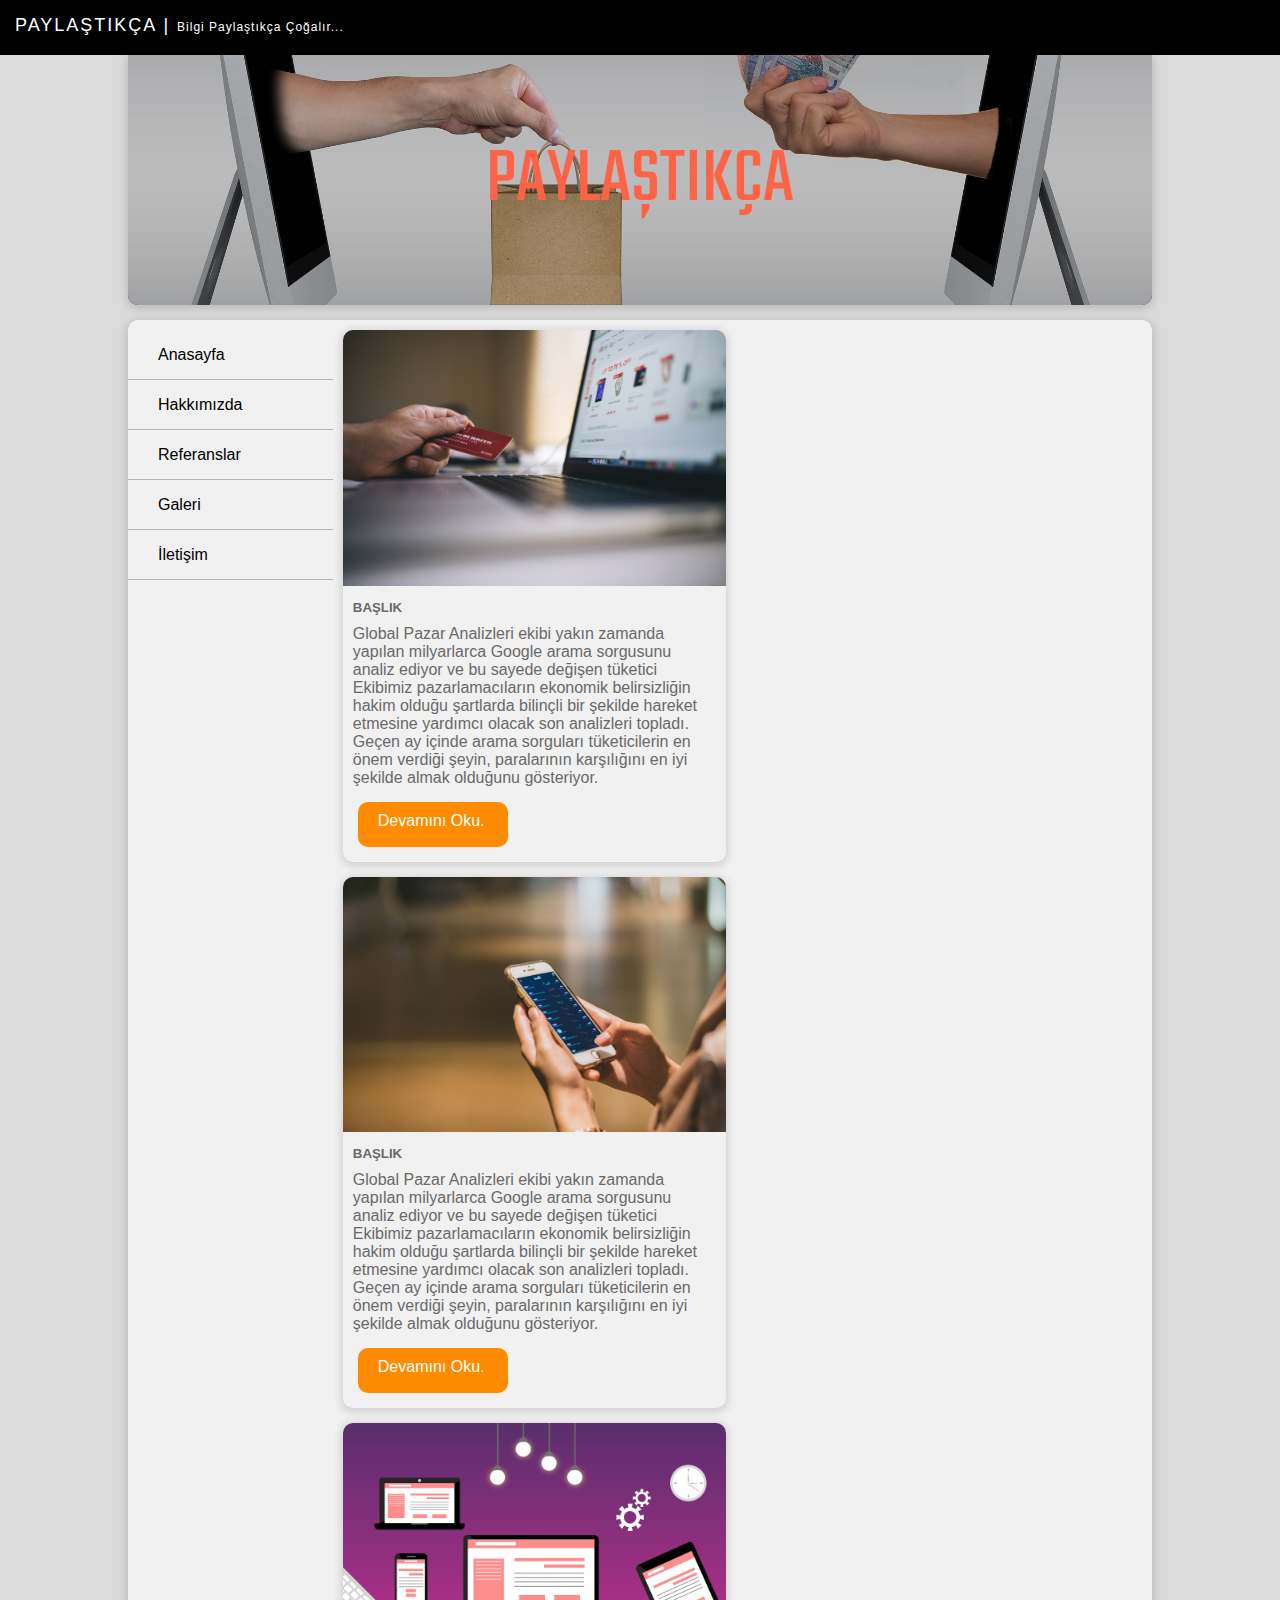
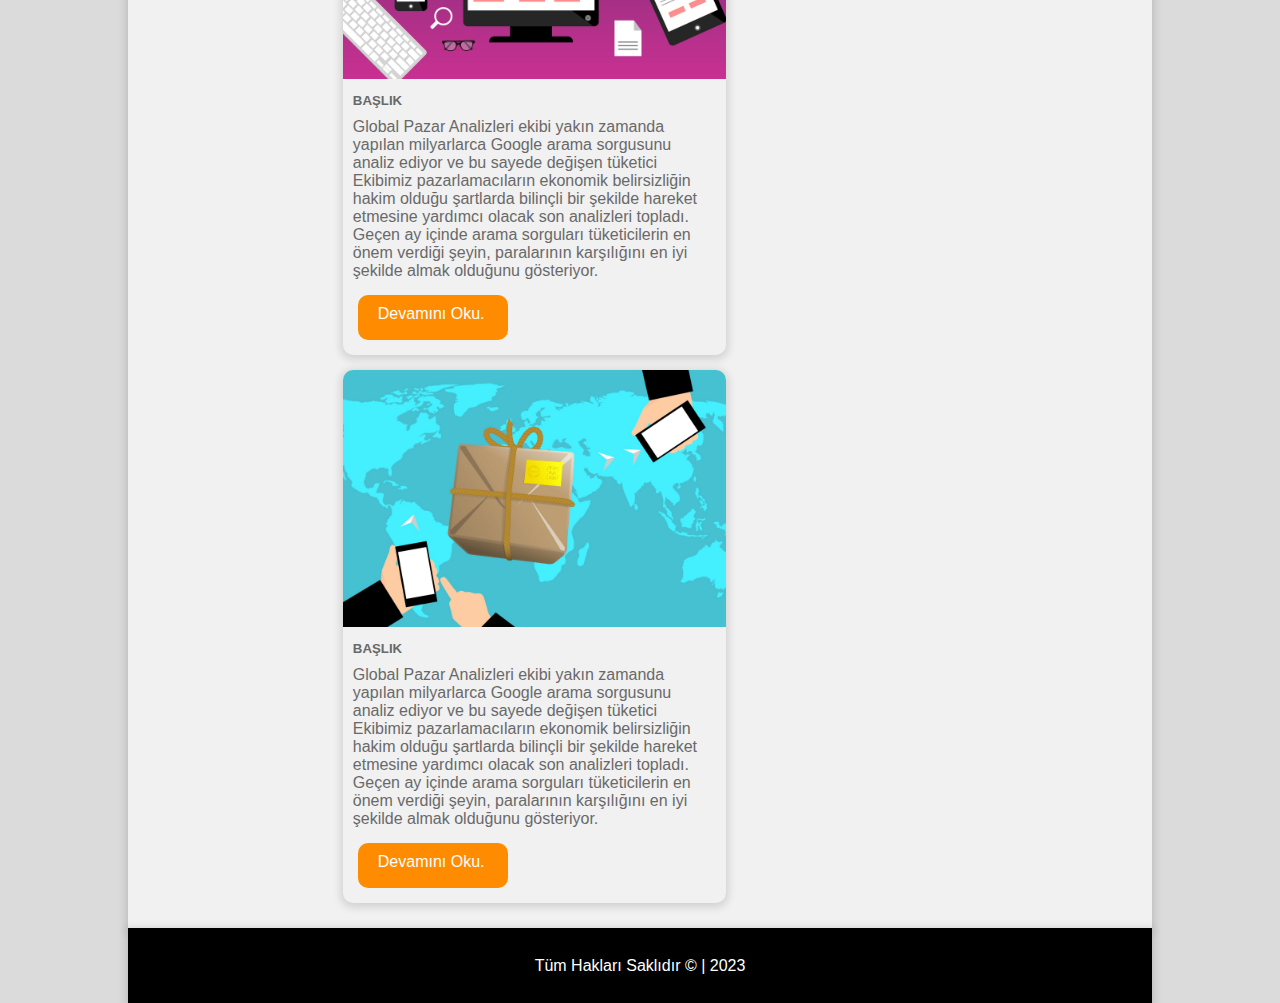
==== index.html @ f7d8ff38 "first commit" ====
<!DOCTYPE html>
<html lang="en">
<head>
    <meta charset="UTF-8">
    <meta http-equiv="X-UA-Compatible" content="IE=edge">
    <meta name="viewport" content="width=device-width, initial-scale=1.0">
    <title>Anasayfa</title>
    <link rel="stylesheet" href="style.css">
    <link href="https: //fonts.googleapis.com/css2? family= Oksijen ve display=swap" rel="stylesheet">
    <link rel="stylesheet" href="https://use.fontawesome.com/releases/v5.0.13/css/all.css" integrity="sha384-DNOHZ68U8hZfKXOrtjWvjxusGo9WQnrNx2sqG0tfsghAvtVlRW3tvkXWZh58N9jp" crossorigin="anonymous">
    <link href="https://fonts.googleapis.com/css2?family=Teko&display=swap" rel="stylesheet">
</head>
<body>
    <div class="social">

    <font>PAYLAŞTIKÇA | <span>Bilgi Paylaştıkça Çoğalır...</span></font>

    <i class="fas fa-search"></i>
    <i class="fab fa-facebook"></i>
    <i class="fab fa-instagram"></i>
    <i class="fab fa-twitter"></i>
    <i class="fab fa-google"></i>

    </div>

    <div class="container">
        <header>    
            <img class="headerResim" src="img/banner.jpg" alt="">
            <div class="centered">PAYLAŞTIKÇA</div>
        </header>

        <section>
            <nav>

                <ul>
                    
                    <li><a href="index.html"><i class="fas fa-home"></i>Anasayfa</a></li>
                    <li><a href="hakkimizda.html"><i class="fas fa-users"></i>Hakkımızda</a></li>
                    <li><a href="referanslar.html"><i class="fas fa-asterisk"></i>Referanslar</a></li>
                    <li><a href="galeri.html"><i class="fas fa-images"></i>Galeri</a></li>
                    <li><a href="iletisim.html"><i class="far fa-address-book"></i>İletişim</a></li>
                </ul>

            </nav>
            <main>
                <div class="icerik">

                    <img src="img/resim1.jpg" alt="" class="rsm">

                    <h5>BAŞLIK</h5>

                    <p class="icerikText"> Global Pazar Analizleri ekibi yakın zamanda yapılan milyarlarca 
                        Google arama sorgusunu analiz ediyor ve bu sayede değişen tüketici
                        Ekibimiz pazarlamacıların ekonomik belirsizliğin hakim olduğu 
                        şartlarda bilinçli bir şekilde hareket etmesine yardımcı
                         olacak son analizleri topladı.
                        Geçen ay içinde arama sorguları tüketicilerin en önem verdiği 
                        şeyin, paralarının karşılığını en iyi şekilde almak olduğunu 
                        gösteriyor. 
                        </p>
                        <a href="#" class="btnDevam"> Devamını Oku.</a>
                
                    </div>
                    <div class="icerik">

                        <img src="img/resim2.jpg" alt="" class="rsm">
    
                        <h5>BAŞLIK</h5>
    
                        <p class="icerikText"> Global Pazar Analizleri ekibi yakın zamanda yapılan milyarlarca 
                            Google arama sorgusunu analiz ediyor ve bu sayede değişen tüketici
                            Ekibimiz pazarlamacıların ekonomik belirsizliğin hakim olduğu 
                            şartlarda bilinçli bir şekilde hareket etmesine yardımcı
                             olacak son analizleri topladı.
                            Geçen ay içinde arama sorguları tüketicilerin en önem verdiği 
                            şeyin, paralarının karşılığını en iyi şekilde almak olduğunu 
                            gösteriyor. 
                            </p>
                            <a href="#" class="btnDevam"> Devamını Oku.</a>
                    
                        </div>
                        <div class="icerik">

                            <img src="img/resim3.jpg" alt="" class="rsm">
        
                            <h5>BAŞLIK</h5>
        
                            <p class="icerikText"> Global Pazar Analizleri ekibi yakın zamanda yapılan milyarlarca 
                                Google arama sorgusunu analiz ediyor ve bu sayede değişen tüketici
                                Ekibimiz pazarlamacıların ekonomik belirsizliğin hakim olduğu 
                                şartlarda bilinçli bir şekilde hareket etmesine yardımcı
                                 olacak son analizleri topladı.
                                Geçen ay içinde arama sorguları tüketicilerin en önem verdiği 
                                şeyin, paralarının karşılığını en iyi şekilde almak olduğunu 
                                gösteriyor. 
                                </p>
                                <a href="#" class="btnDevam"> Devamını Oku.</a>
                        
                            </div>
                            <div class="icerik">

                                <img src="img/resim4.jpg" alt="" class="rsm">
            
                                <h5>BAŞLIK</h5>
            
                                <p class="icerikText"> Global Pazar Analizleri ekibi yakın zamanda yapılan milyarlarca 
                                    Google arama sorgusunu analiz ediyor ve bu sayede değişen tüketici
                                    Ekibimiz pazarlamacıların ekonomik belirsizliğin hakim olduğu 
                                    şartlarda bilinçli bir şekilde hareket etmesine yardımcı
                                     olacak son analizleri topladı.
                                    Geçen ay içinde arama sorguları tüketicilerin en önem verdiği 
                                    şeyin, paralarının karşılığını en iyi şekilde almak olduğunu 
                                    gösteriyor. 
                                    </p>
                                    <a href="#" class="btnDevam"> Devamını Oku.</a>
                            
                                </div>
            </main>
        </section>

        <footer>Tüm Hakları Saklıdır &copy; | 2023</footer>
    </div>
    
</body>
</html>
---- style.css ----
*{
  box-sizing: border-box; 
}

body{
    margin: 0;
    padding: 0;
    background-color: #dbdbdb;
    font-family: 'Oxygen', sans-serif;
}

.social {
    background-color: black;
    color: white;
    height: 55px;
    width: 100%;
    position: sticky;
    top: 0;
    z-index: 1;
    font-size: 18px;
    text-align: right;
    padding: 15px;
    

}

font {
    float: left;
    letter-spacing: 2px;
}

span {
    font-size: 12px;
    letter-spacing: 1px;

}
.social i{
margin-right: 15px;

}

.social i:hover{
    opacity: 0.8;
    cursor: pointer;

}

.container {
    width: 80%;
    margin: auto;
    height: auto;
}

header {
    width: 100%;
    height: 250px;
    box-shadow: 0 2px 8px 2px rgba(20, 23, 28, .15);
    border-bottom-left-radius: 10px;
    border-bottom-right-radius: 10px;
    position: relative;
    color: white;
    font-family: 'Teko', sans-serif;
    font-size: 35px;
    background-color: black;
    margin-bottom: 5px;
}

.headerResim {
    width: 100%;
    height: 250px;
    border-bottom-left-radius: 10px;
    border-bottom-right-radius: 10px;
    opacity: 0.8;
    object-fit: cover;
}

.centered {
    position: absolute;
    top: 50%;
    left: 50%;
    transform: translate(-50%, -50%);
    font-size: 80px;
    color:tomato;
}

section {
    width: 100%;
    height: auto;
    background-color: #f1f1f1;
    border-top-left-radius: 10px;
    border-top-right-radius: 10px;
    box-shadow: 0 2px 8px 2px rgba(20, 23, 28, .15);
    margin-top: 15px;
    overflow: auto;
}

nav {
    width: 20%;
    float: left;
    margin-top: 10px;
    height: auto;
}

nav ul {
    width: auto;
    height: 100%;
    margin: 0;
    padding: 0;
}

nav li{
    list-style-type: none;
}

nav li a {
    height: 50px;
    line-height: 50px;
    text-decoration: none;
    color: black;
    border-bottom: 1px solid #b4b4b4;
    padding-left: 20px;
    display: block;
}

nav li a:hover {
    color:white;
    background-color: yellowgreen
}

i{
    margin-right: 10px;

}

main {
    float: left;
    height: auto;
    width: 80%;
    padding: 10px;
}

.icerik {
    width: 48%;
    height: auto;
    display: inline-block;
    margin-right: 15px;
    border-radius: 10px;
    box-shadow: 0 2px 8px 2px rgba(20, 23, 28, .15);
    margin-bottom: 15px;

}

.rsm {
    width: 100%;
    border-top-left-radius: 10px;
    border-top-right-radius: 10px;
    transition: opacity 0.8s;

}

.rsm:hover {
    opacity: 0.6;
}
h5 {
    margin: 10px;
    color: dimgray;
}

.icerikText {
    margin: 10px;
    color:dimgray;
}

.btnDevam:link {
    display: block;
    width: 150px;
    height: 45px;
    padding: 10px 20px;
    background-color:darkorange;
    color: white;
    text-decoration: none;
    margin: 15px;
    border-radius: 10px;
}

.btnDevam:hover {
    opacity: 0.8;
}

footer {
    width: 100%;
    height: 75px;
    background-color: black;
    color: white;
    line-height: 75px;
    text-align: center;
    box-shadow: 0 2px 8px 2px rgba(20, 23, 28, .15);

}

h1 {
    text-align: center;
    background-color: black;
    color: white;
    height: 50px;
    line-height: 50px;
    margin: 0 10px;
    border-radius: 10px;
    box-shadow: 0 2px 8px 2px rgba(20, 23, 28, .15);
}

.HakkimizdaRSM {
    width: 350px;
    height: 300px;
    float: left;
    border-radius: 10px;
    margin: 25px;
    margin-bottom: 30px;
}

.HakkimizdaRSM:hover {
    opacity: 0.6;
}

.hakYazi {
    margin-right: 15px;
    font-size: 15px;
    font-family: cambria;
    text-indent: 40px;
    color: #494949;
}

.referans {
    width: 31%;
    height: 300px;
    background-color: white;
    float: left;
    margin: 10px;
    border-radius: 5px;
    box-shadow: 0 2px 8px 2px rgba(20, 23, 28, .15);
}
.refResim {
    width: 100%;
    height: 180px;
    border-top-left-radius: 5px;
    border-bottom-right-radius: 5px;
    margin: 0;
    opacity: 0.6;
    transition: opacity 0.8s;
}
.refResim:hover {
    opacity: 1;
}

.refBaslik {
    font-size: 20px;
    display: inline-block;
    margin-top: -5px;
    color: black;
    text-align: center;
    height: 45px;
    line-height: 45px;
    background-color: #97c578;
    width: 100%;
}

.refDetay {
    text-align: center;
}

.galResim {
    width: 22%;
    height: 200px;
    border-radius: 5px;
    opacity: 0.8;
    box-shadow: 0 2px 8px 2px rgba(20, 23, 28, .15);
    margin: 10px;
    transition: all 0.6s;
    object-fit: cover;
}

.galResim:hover {
    opacity: 1;
    border: 5px solid white;
    cursor: pointer;

}

.link:link {
    text-decoration: none;

}

iframe {
    width: 98%;
    height: 350px;
    border-radius: 10px;
    margin-top: 10px;
    box-shadow: 0 2px 8px 2px rgba(20, 23, 28, .15);
    margin-left: 10px;
}

.section1 {
    width: 98%;
    height: auto;
    margin: auto;
    margin-top: 10px;
    background-color: #f2f2f2;
    padding: 10px;
}

.form {
    width: 49%;
    float: left;
    height: 380px;
    border: 1px  solid #d8d8d8;
    padding: 10px;
    margin-right: 10px;
}

.col25 {
    width: 25%;
    float: left;
    margin-top: 6px;

}

.col75 {
    width: 75%;
    float: left;
    margin-top: 6px;
}

label {
    padding: 12px 12px 12px 0;
    display: inline-block;
}
input[type=text] , textarea {
    width: 100%;
    padding: 12px;
    border: 1px solid  #ccc;
    border-radius: 4px;
}

.row:after {
    content: "";
    clear: both;
    display: block;
}

input[type=submit] {
    background-color: #4caf50;
    color: white;
    padding: 12px 20px;
    border: none;
    border-radius: 4px;
    float: right;
}

.adres {
    width: 49%;
    float: left;
    height: 380px;
    border: 1px  solid #d8d8d8;
    padding: 10px;
    
}

h2 {
    text-align: center;
}

.span1 {
    display: block;
    font-family: calibri;
    margin: 10px;
    letter-spacing: 1.5px;
    text-align: center;
    font-size: 16px;
}
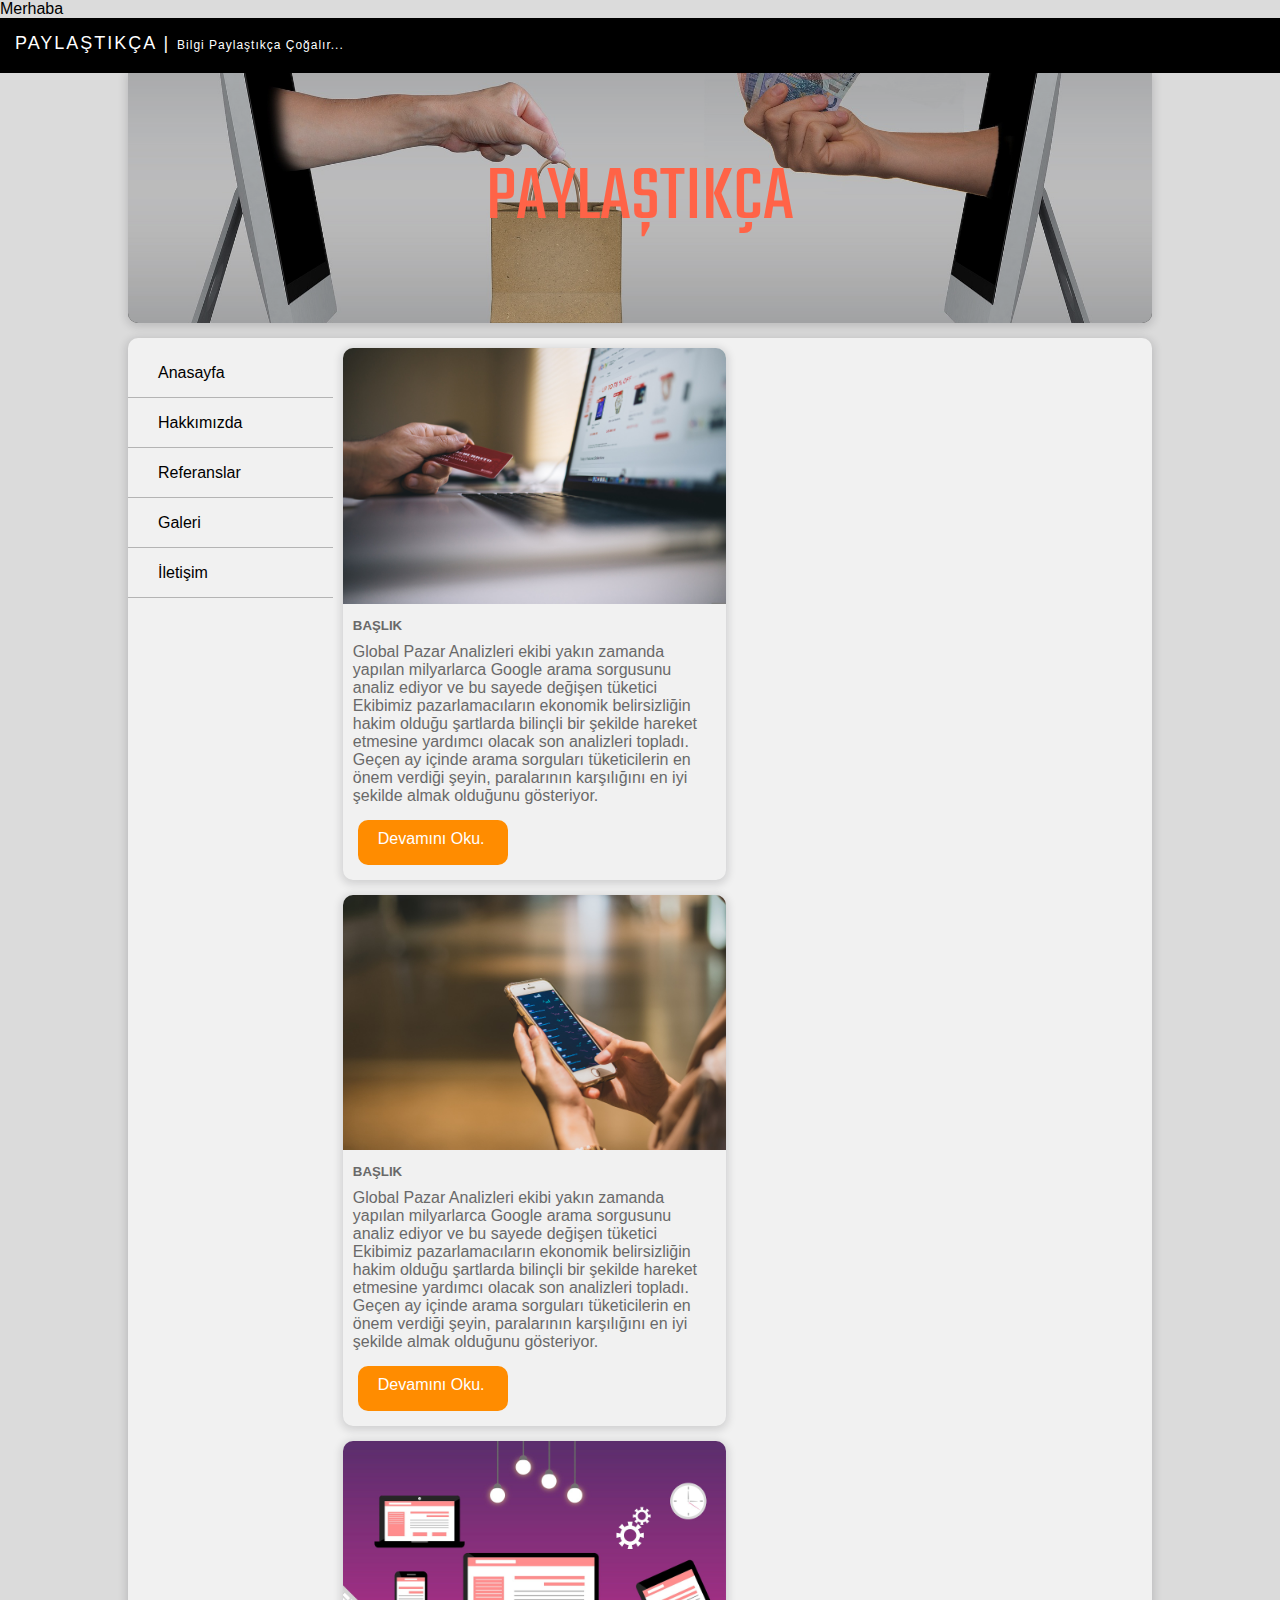
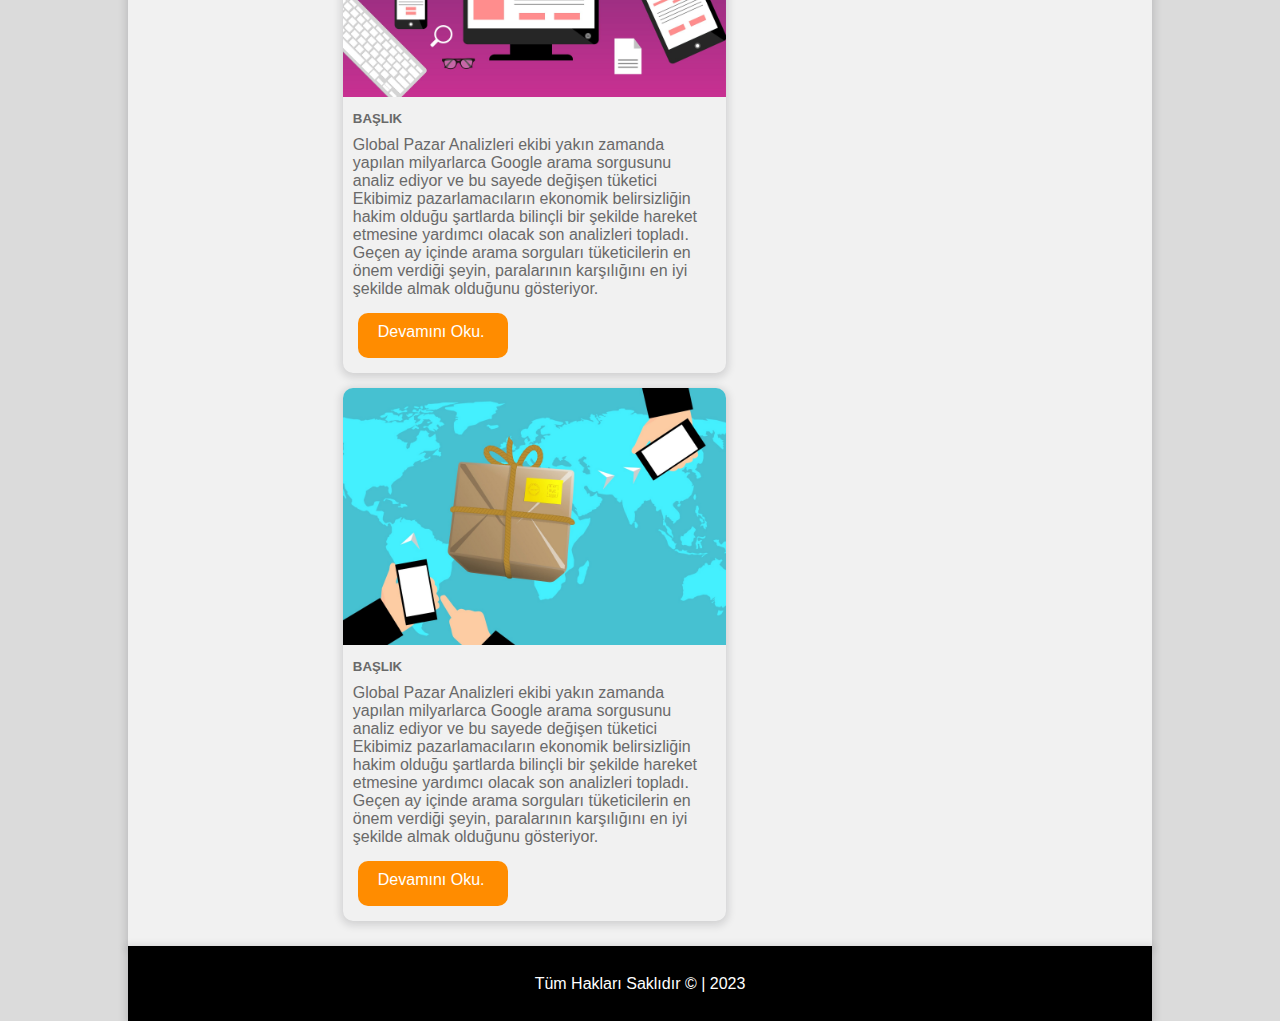
==== commit d9cbbf52: "hata giderildi" ====
--- a/index.html
+++ b/index.html
@@ -11,6 +11,7 @@
     <link href="https://fonts.googleapis.com/css2?family=Teko&display=swap" rel="stylesheet">
 </head>
 <body>
+    Merhaba
     <div class="social">
 
     <font>PAYLAŞTIKÇA | <span>Bilgi Paylaştıkça Çoğalır...</span></font>
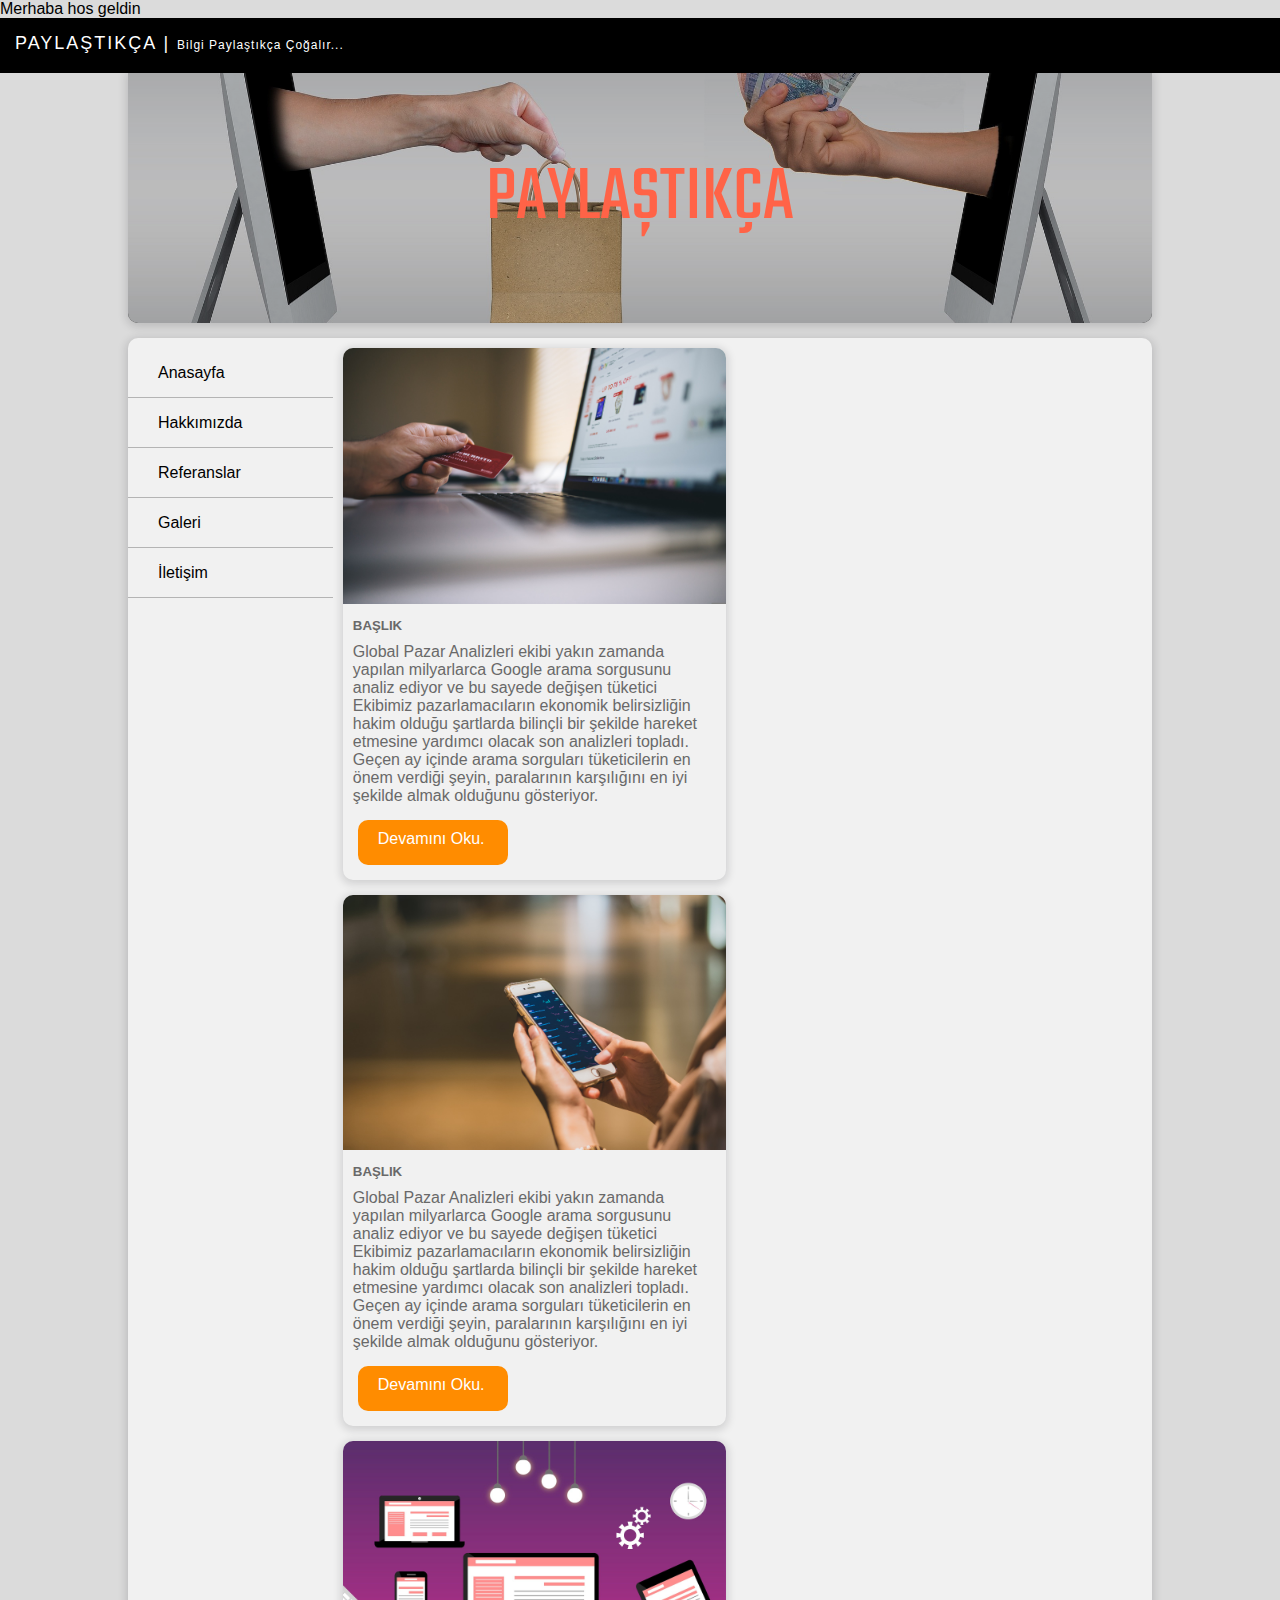
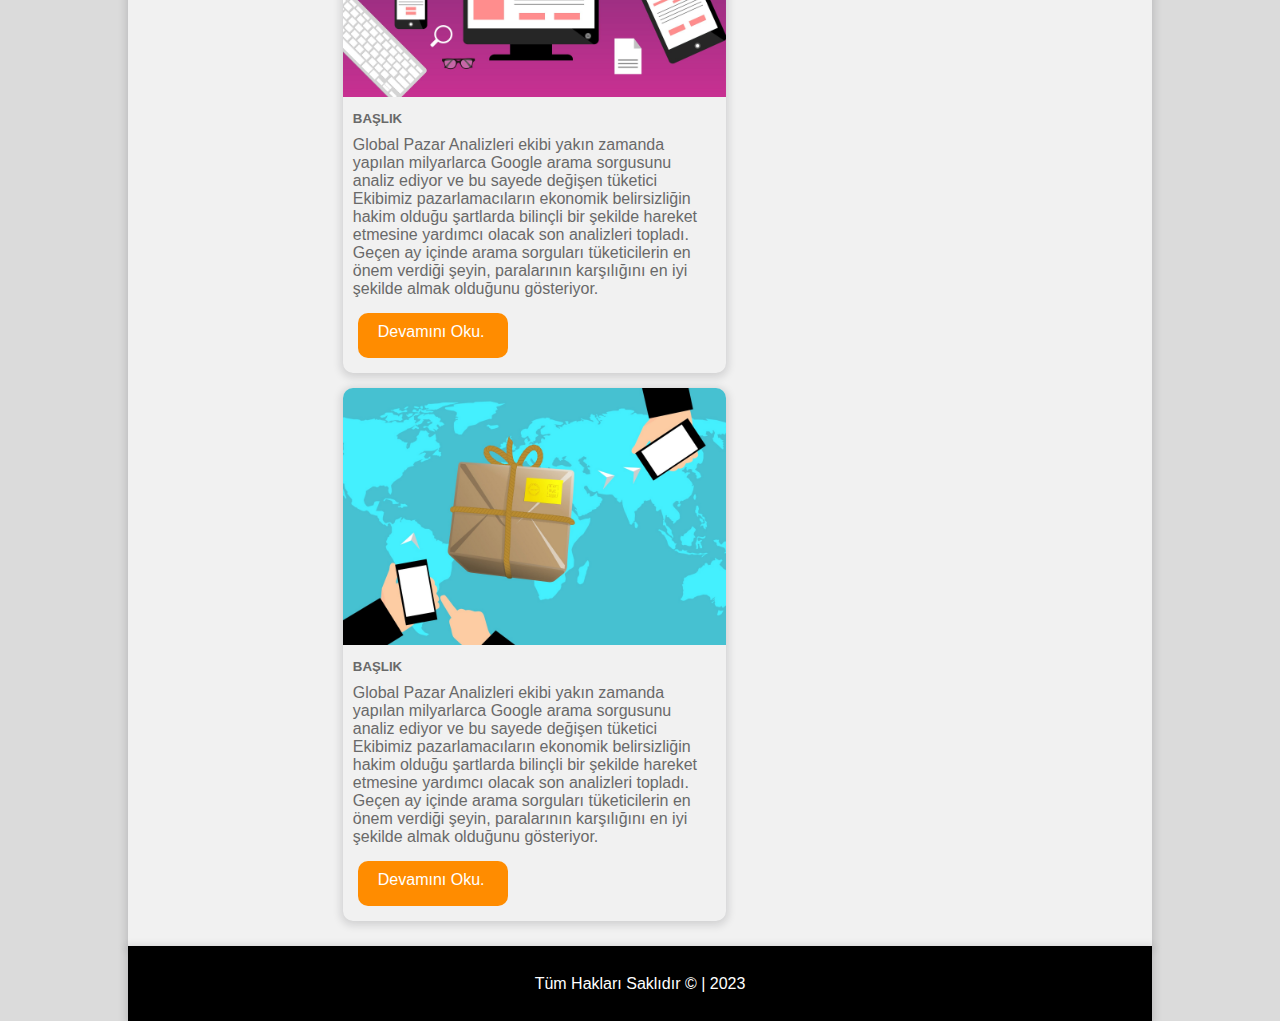
==== commit 05871ca1: "degisti" ====
--- a/index.html
+++ b/index.html
@@ -12,6 +12,7 @@
 </head>
 <body>
     Merhaba
+    hos geldin
     <div class="social">
 
     <font>PAYLAŞTIKÇA | <span>Bilgi Paylaştıkça Çoğalır...</span></font>
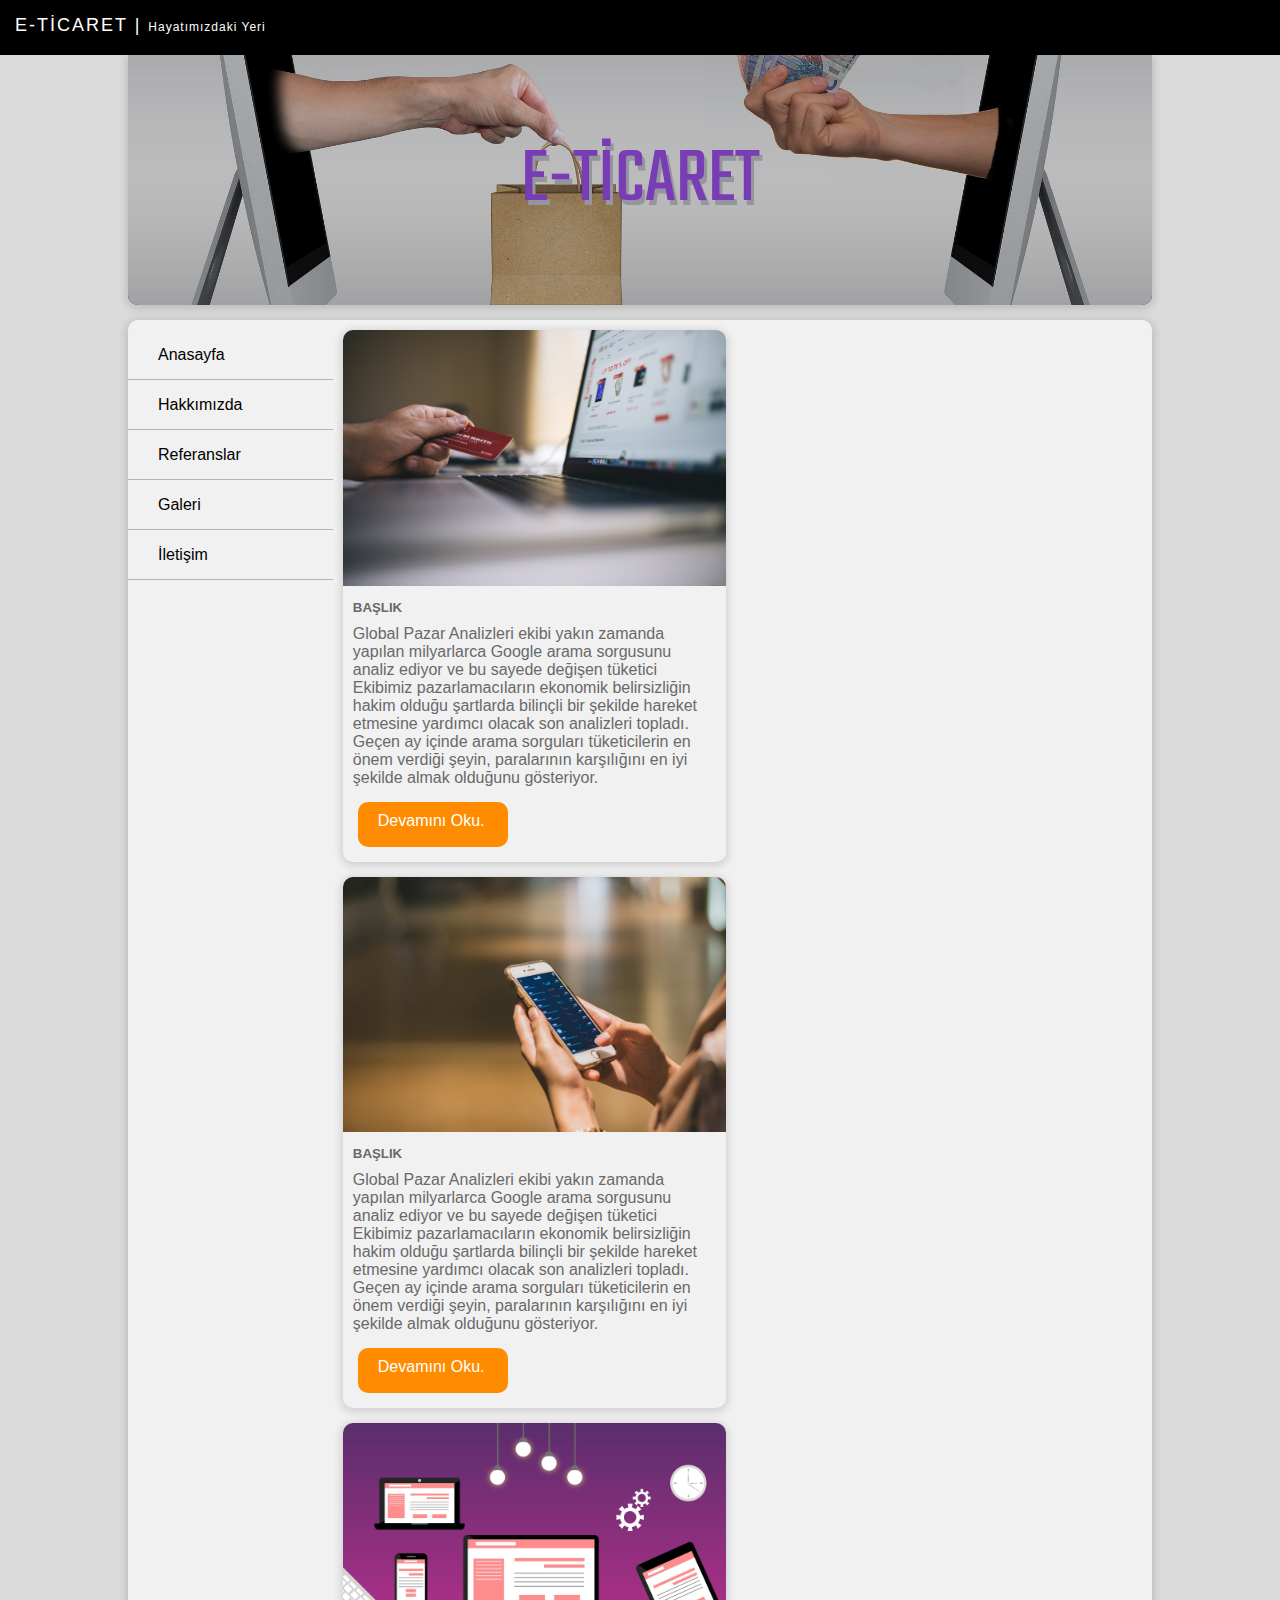
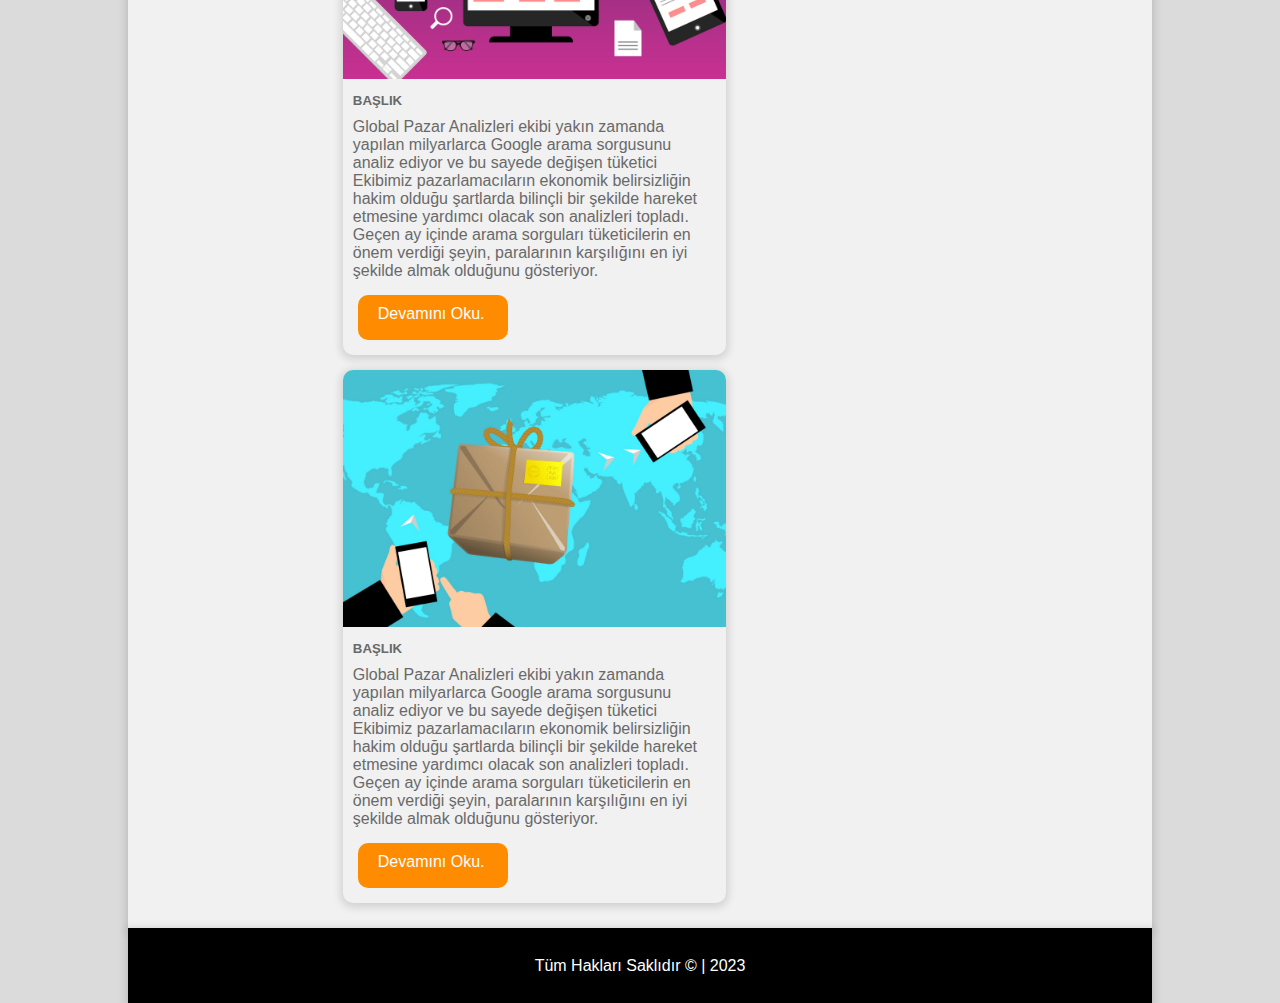
==== commit 6958fb58: "read.me eklendi" ====
--- a/index.html
+++ b/index.html
@@ -11,11 +11,10 @@
     <link href="https://fonts.googleapis.com/css2?family=Teko&display=swap" rel="stylesheet">
 </head>
 <body>
-    Merhaba
-    hos geldin
+
     <div class="social">
 
-    <font>PAYLAŞTIKÇA | <span>Bilgi Paylaştıkça Çoğalır...</span></font>
+    <font>E-TİCARET | <span>Hayatımızdaki Yeri</span></font>
 
     <i class="fas fa-search"></i>
     <i class="fab fa-facebook"></i>
@@ -28,7 +27,7 @@
     <div class="container">
         <header>    
             <img class="headerResim" src="img/banner.jpg" alt="">
-            <div class="centered">PAYLAŞTIKÇA</div>
+            <div class="centered">E-TİCARET</div>
         </header>
 
         <section>
--- a/style.css
+++ b/style.css
@@ -80,7 +80,9 @@
     left: 50%;
     transform: translate(-50%, -50%);
     font-size: 80px;
-    color:tomato;
+    color: rgb(120, 60, 180);
+    text-shadow: 3px 5px 0px rgb(149, 149, 158);
+    
 }
 
 section {
